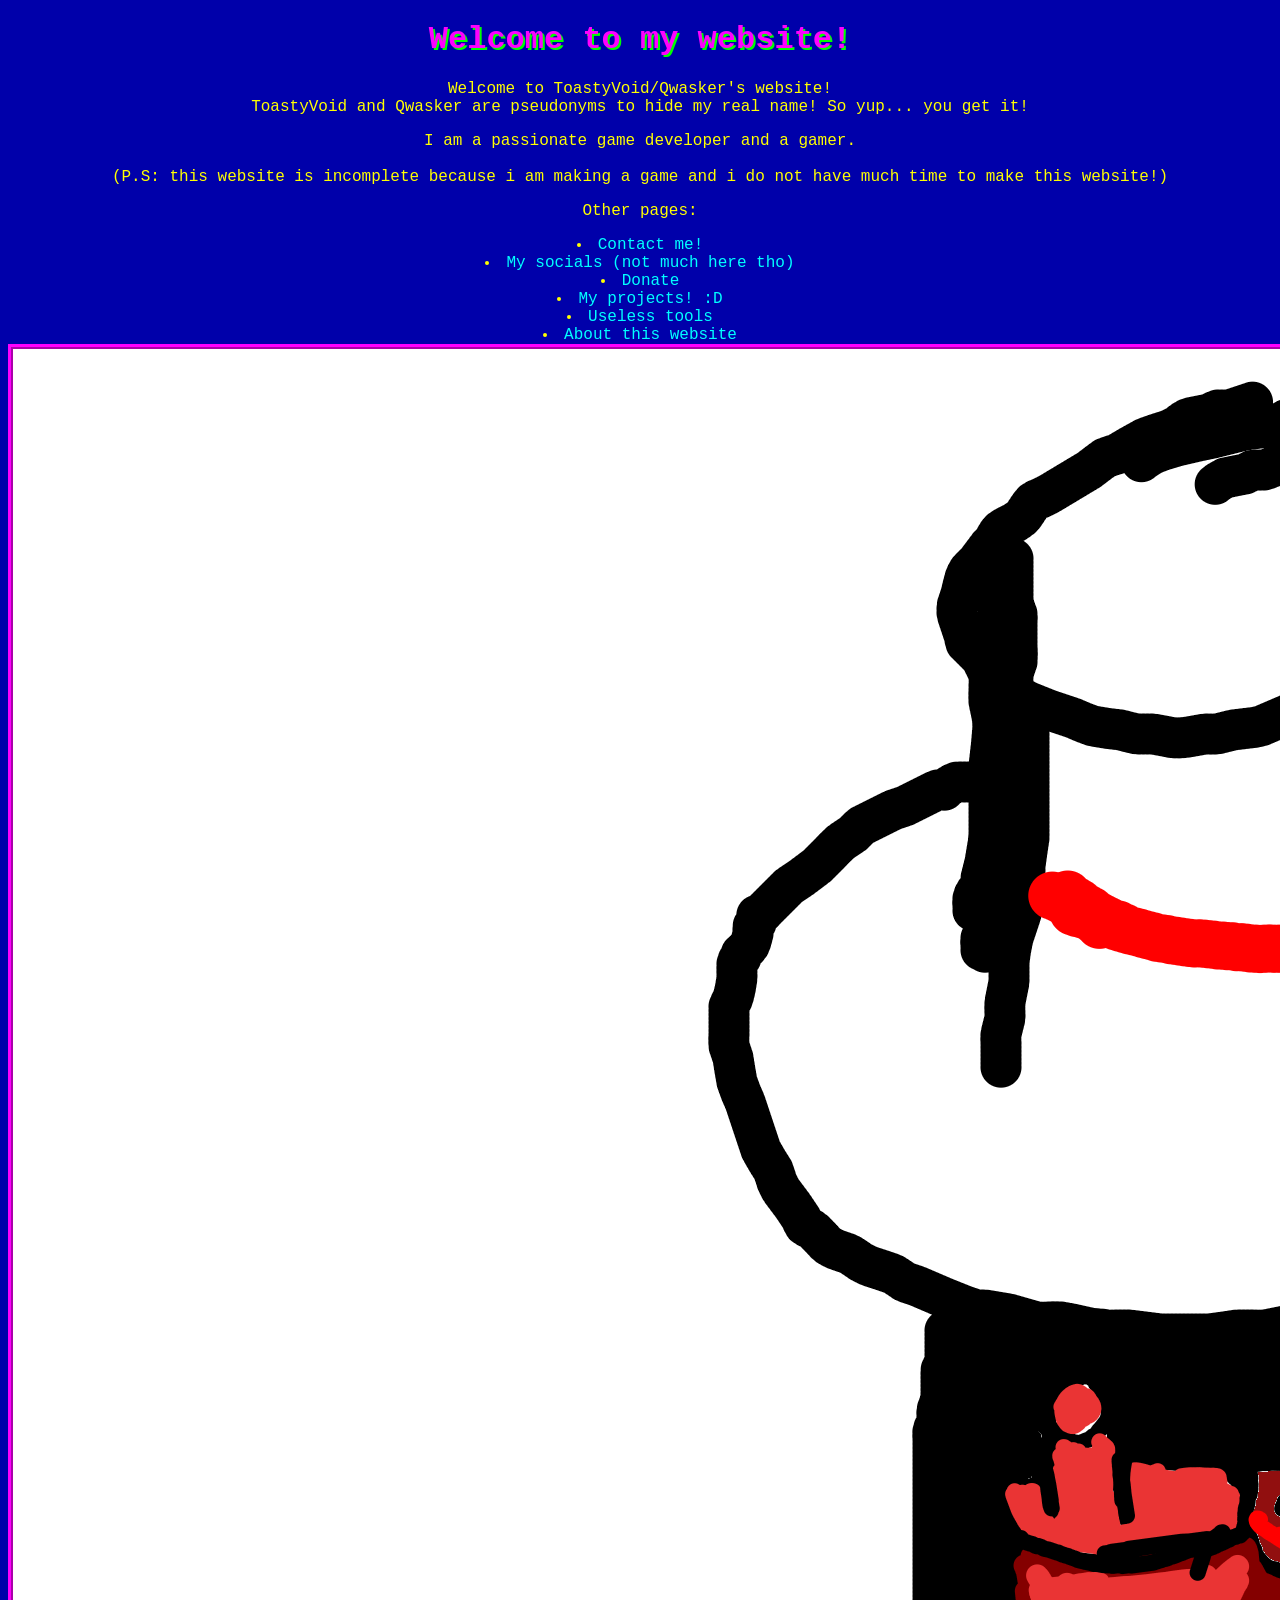
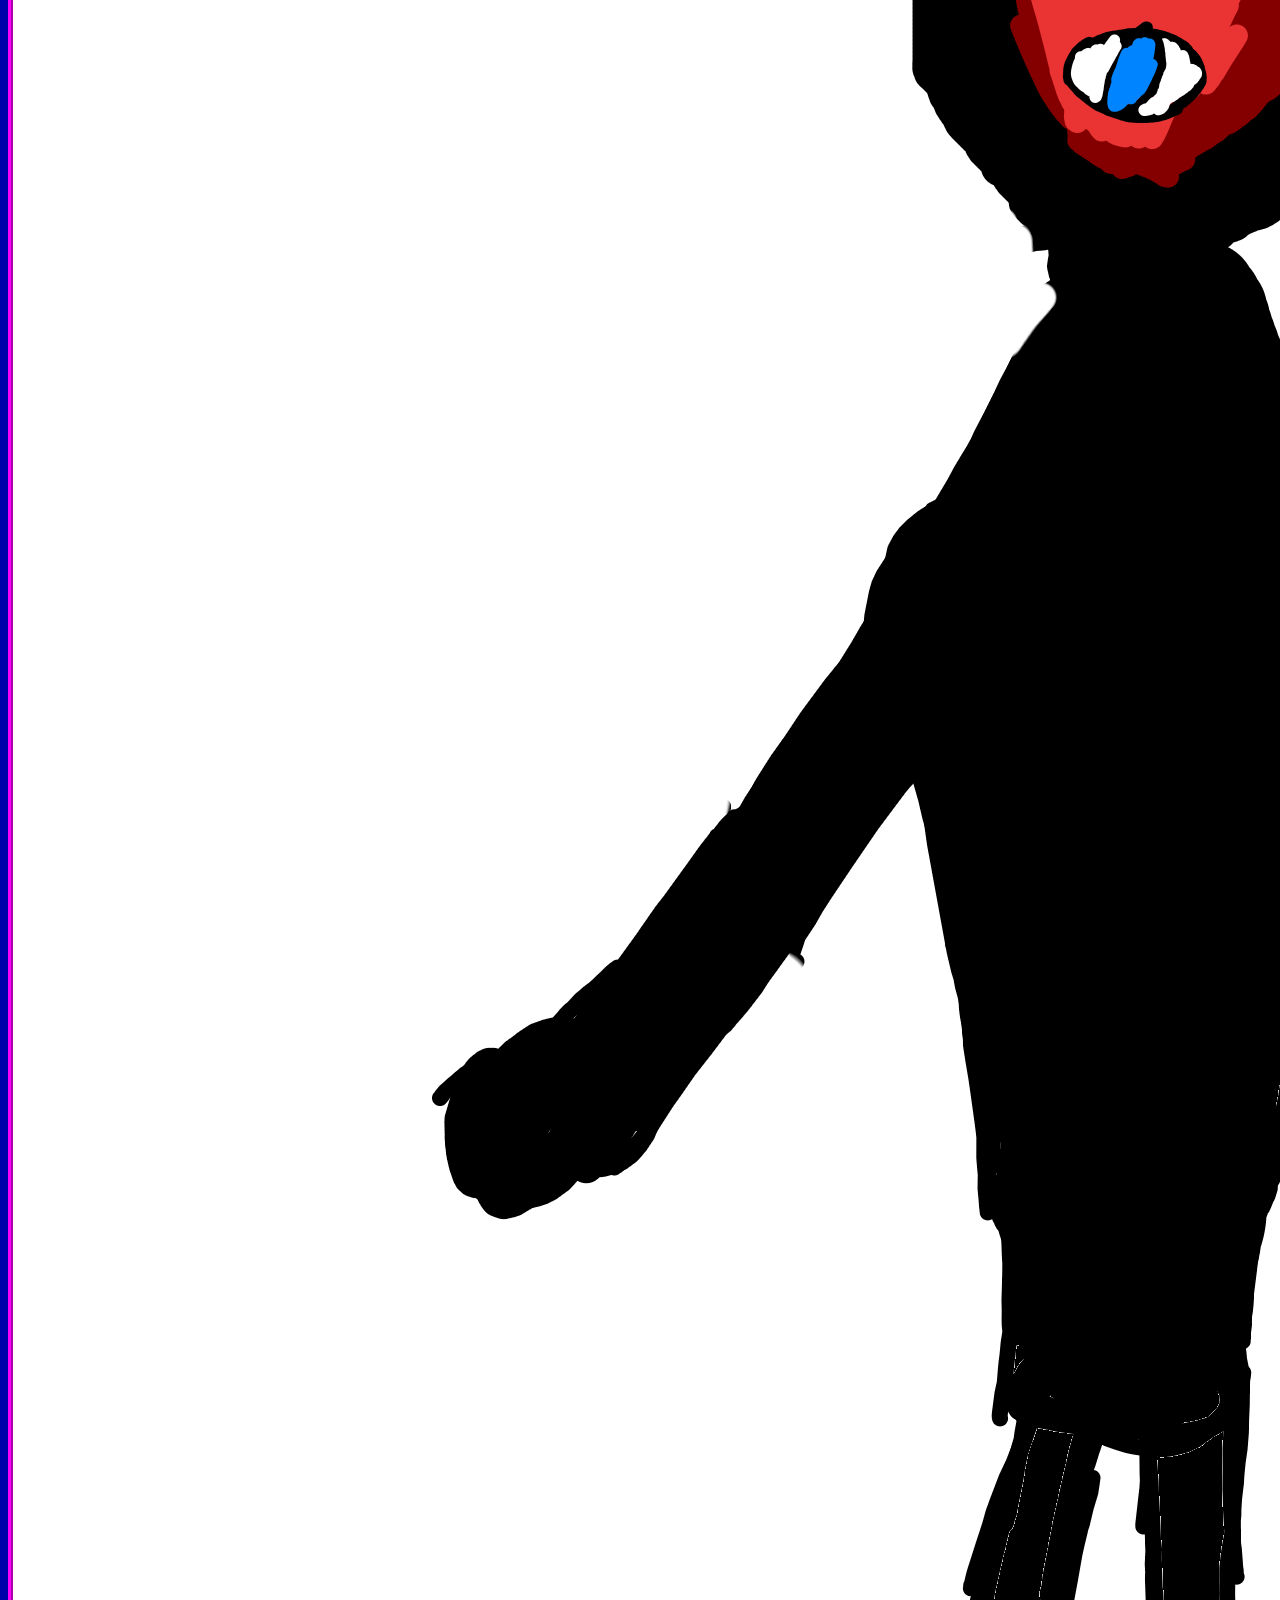
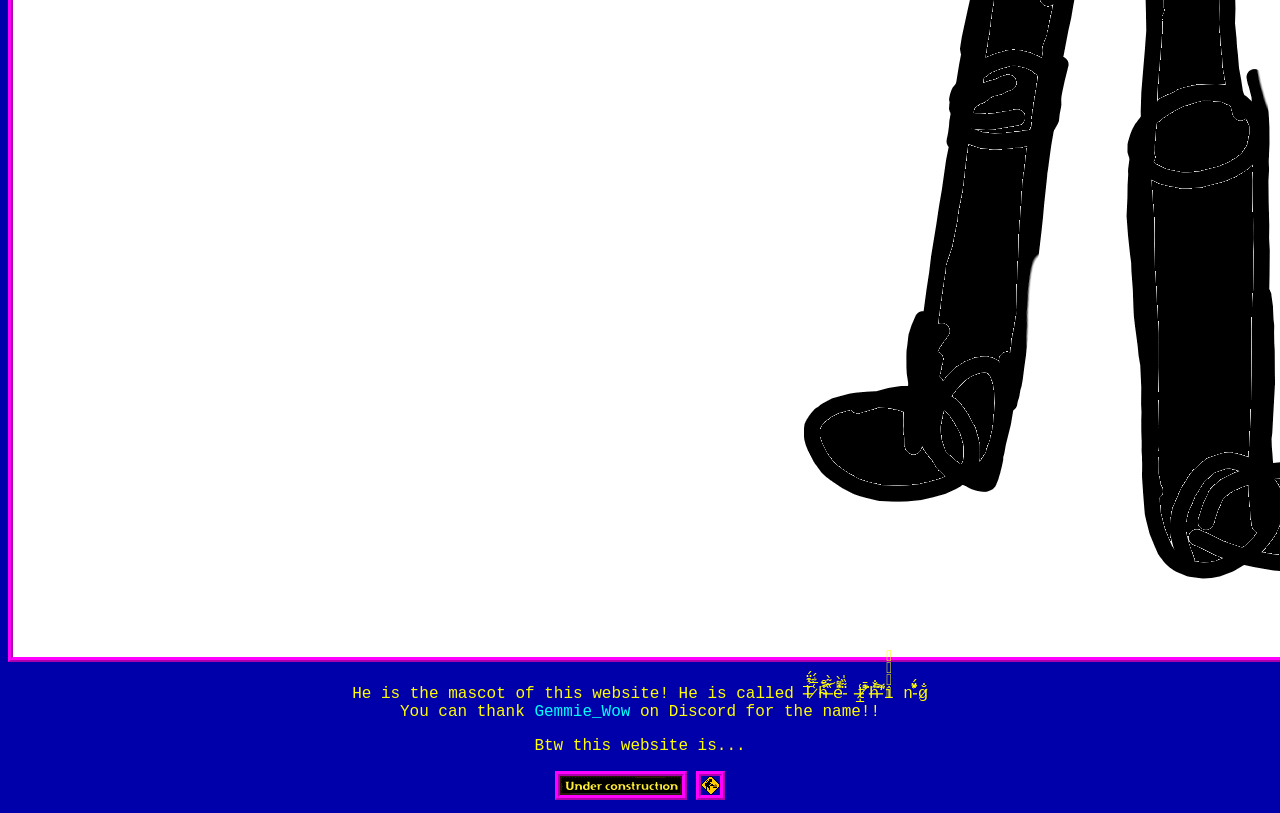
==== index.html @ 70c232e9 "Update index.html" ====
<!DOCTYPE html>
<html>
  <head>
    <title>ToastyVoid's website</title>
  </head>
  <body>
    <link rel="stylesheet" href="../assets/style.css">
    <h1>Welcome to my website!</h1>
    <p>Welcome to ToastyVoid/Qwasker's website!<br>ToastyVoid and Qwasker are pseudonyms to hide my real name! So yup... you get it!</p>
    <p>I am a passionate game developer and a gamer.<br><br>(P.S: this website is incomplete because i am making a game and i do not have much time to make this website!)</p>
    <p>Other pages:</p>
    <li><a href="contacts.html">Contact me!</a></li>
    <li><a href="socials.html">My socials (not much here tho)</a></li>
    <li><a href="donate.html">Donate</a></li>
    <li><a href="projects.html">My projects! :D</a></li>
    <li><a href="useless.html">Useless tools</a></li>
    <li><a href="about.html">About this website</a></li>

    <img src="assets/void_thing.png" alt="The mascot of this website!" >
    <p>He is the mascot of this website! He is called T̶̀̉͒̈́ ̷͑̅͋́h̴͒̄̑͝ ̶̏̃̃̀e̵͆͌̀̓ ̵̈͂̏̍   t̶̲͑ͅ ̸̓͌̄͘h̶͊̐͘͠ ̵̃̒̈̕i̷͐̑͛ n ̵̆̈́̓̋g̷̐ <br>You can thank <a href="https://www.youtube.com/@GemmieWow">Gemmie_Wow</a> on Discord for the name!!</p>

    <p>Btw this website is...</p>
    <center>
    <img src="assets/constructgif1.gif" alt="under construction 1">
    <img src="assets/constructgif2.gif" alt="under-construction 2">
    </center>
  </body>
</html>
---- assets/style.css ----
/* GeoCities-inspired CSS */

body {
  background-color: #0000aa; /* Bright blue background */
  color: #ffff00; /* Neon yellow text */
  font-family: "Comic Sans MS", "Courier New", cursive; /* Classic GeoCities vibe */
  text-align: center;
}

h1, h2, h3 {
  color: #ff00ff; /* Hot pink headers */
  text-shadow: 2px 2px #00ff00; /* Neon green shadow */
}

a {
  color: #00ffff; /* Cyan links */
  text-decoration: blink; /* Old-school blink (not supported anymore, but fun to include) */
}

marquee {
  font-size: 20px;
  color: #ff0000;
  background-color: #ffff00;
  font-weight: bold;
}

img {
  border: 5px ridge #ff00ff; /* Chunky borders around images */
}

hr {
  border: 3px dashed #00ff00; /* Funky horizontal rules */
}

.container {
  background-image: url("https://www.transparenttextures.com/patterns/stardust.png");
  background-repeat: repeat;
  padding: 20px;
}
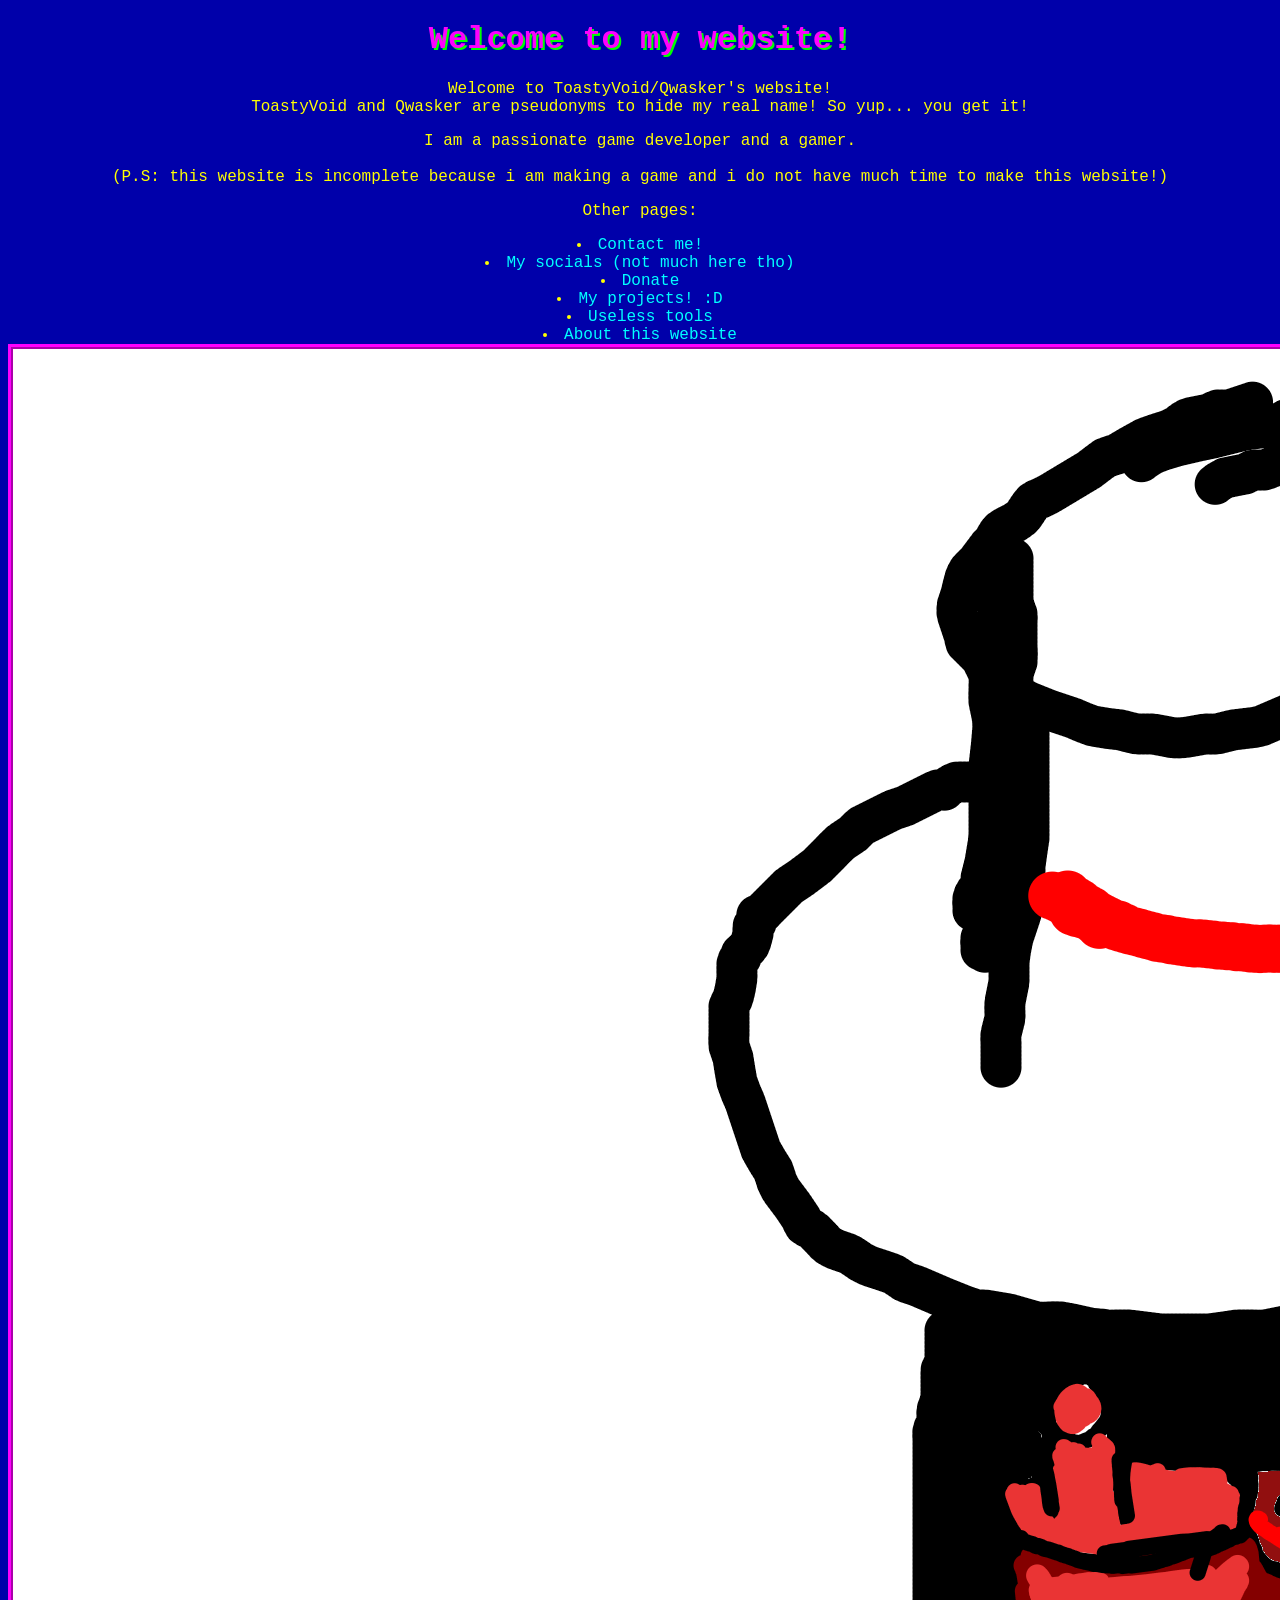
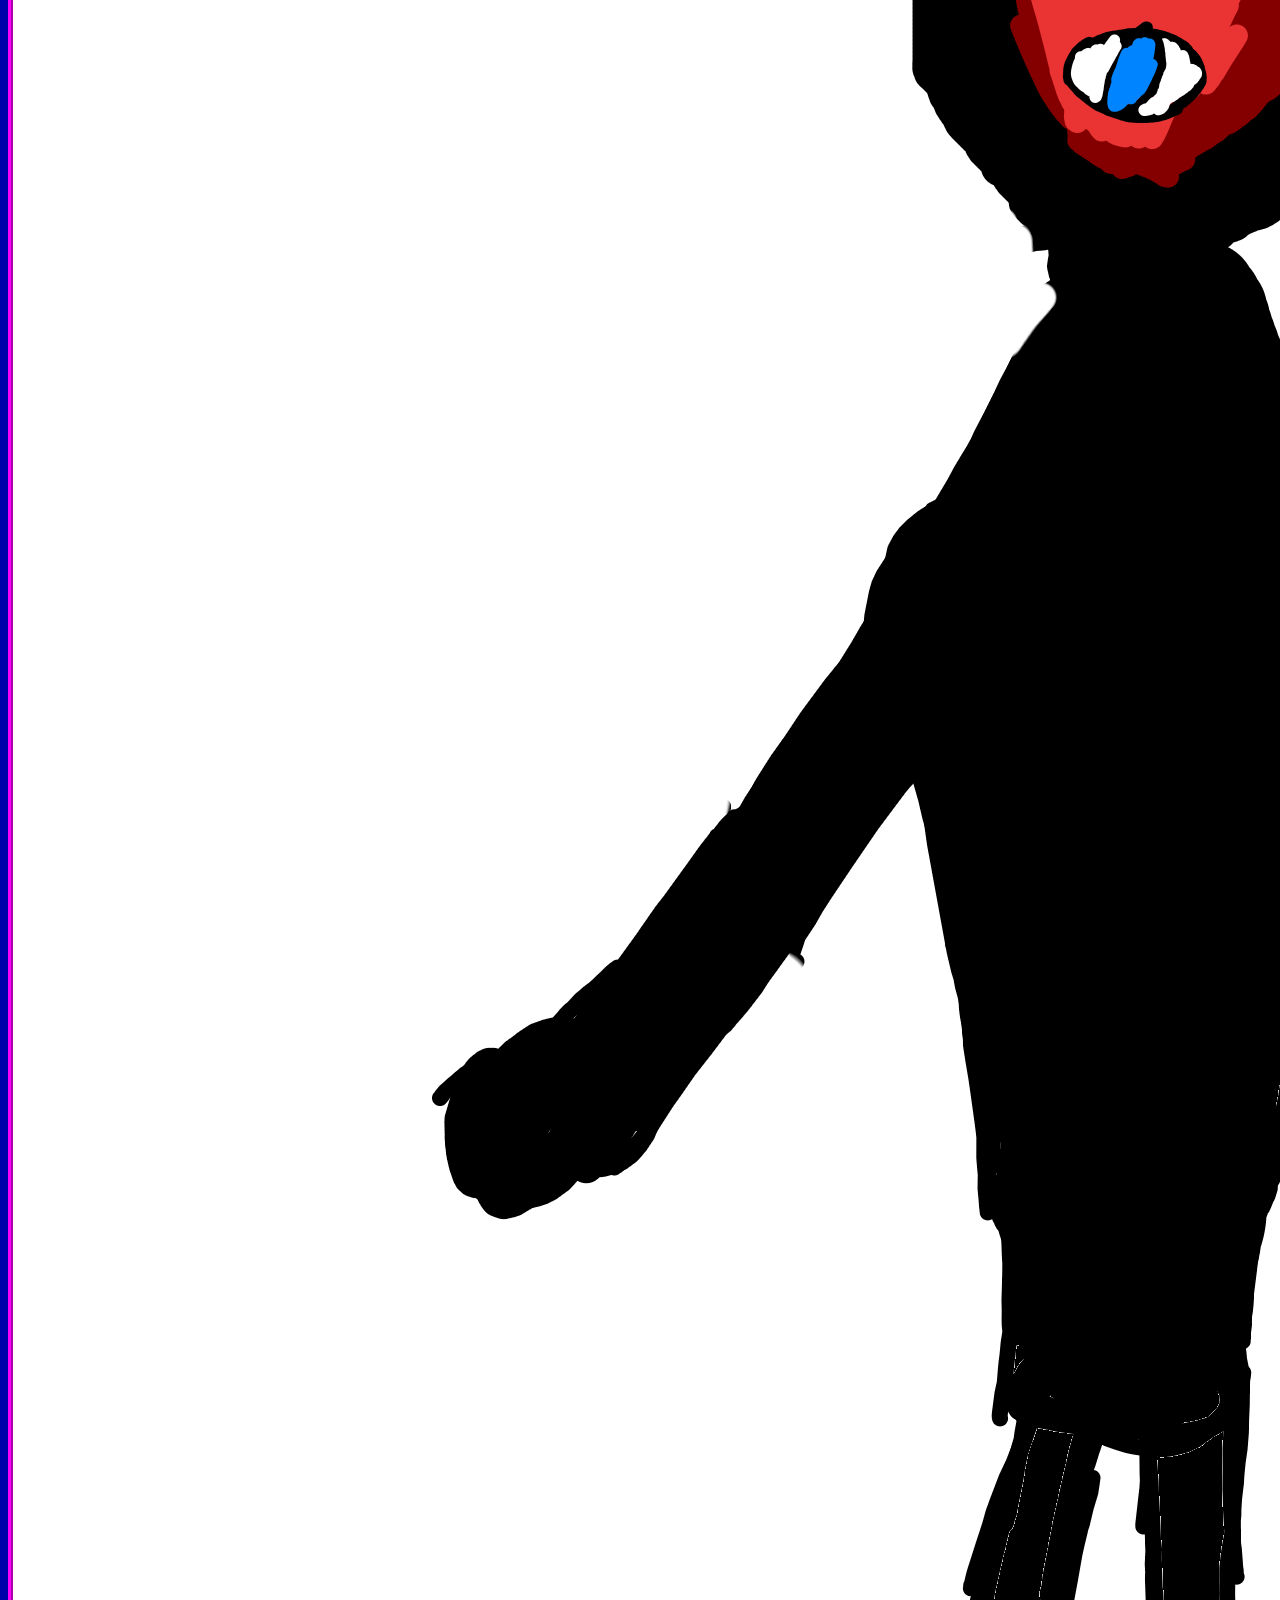
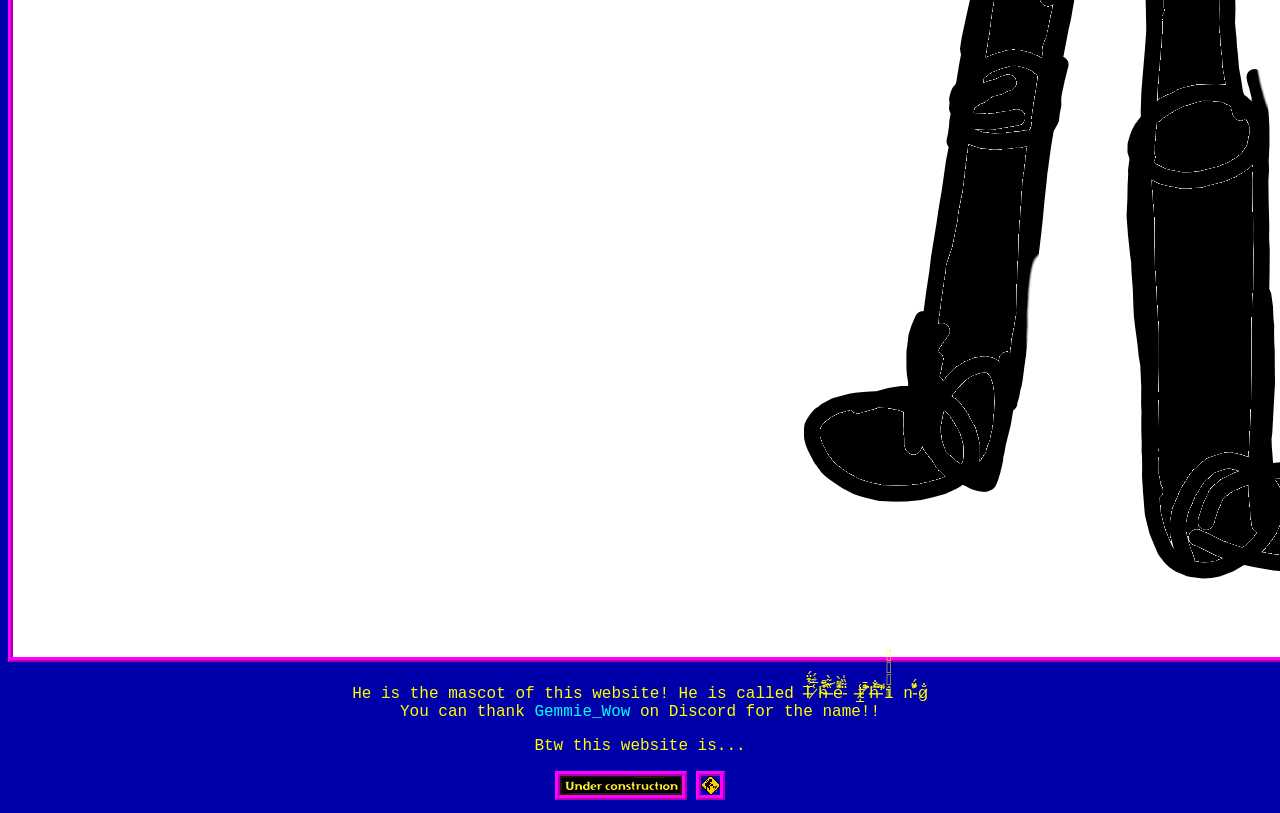
==== commit 5c49fed5: "Update index.html" ====
--- a/index.html
+++ b/index.html
@@ -16,7 +16,7 @@
     <li><a href="useless.html">Useless tools</a></li>
     <li><a href="about.html">About this website</a></li>
 
-    <img src="assets/void_thing.png" alt="The mascot of this website!" >
+    <img src="assets/void_thing.png" alt="The mascot of this website!">
     <p>He is the mascot of this website! He is called T̶̀̉͒̈́ ̷͑̅͋́h̴͒̄̑͝ ̶̏̃̃̀e̵͆͌̀̓ ̵̈͂̏̍   t̶̲͑ͅ ̸̓͌̄͘h̶͊̐͘͠ ̵̃̒̈̕i̷͐̑͛ n ̵̆̈́̓̋g̷̐ <br>You can thank <a href="https://www.youtube.com/@GemmieWow">Gemmie_Wow</a> on Discord for the name!!</p>
 
     <p>Btw this website is...</p>
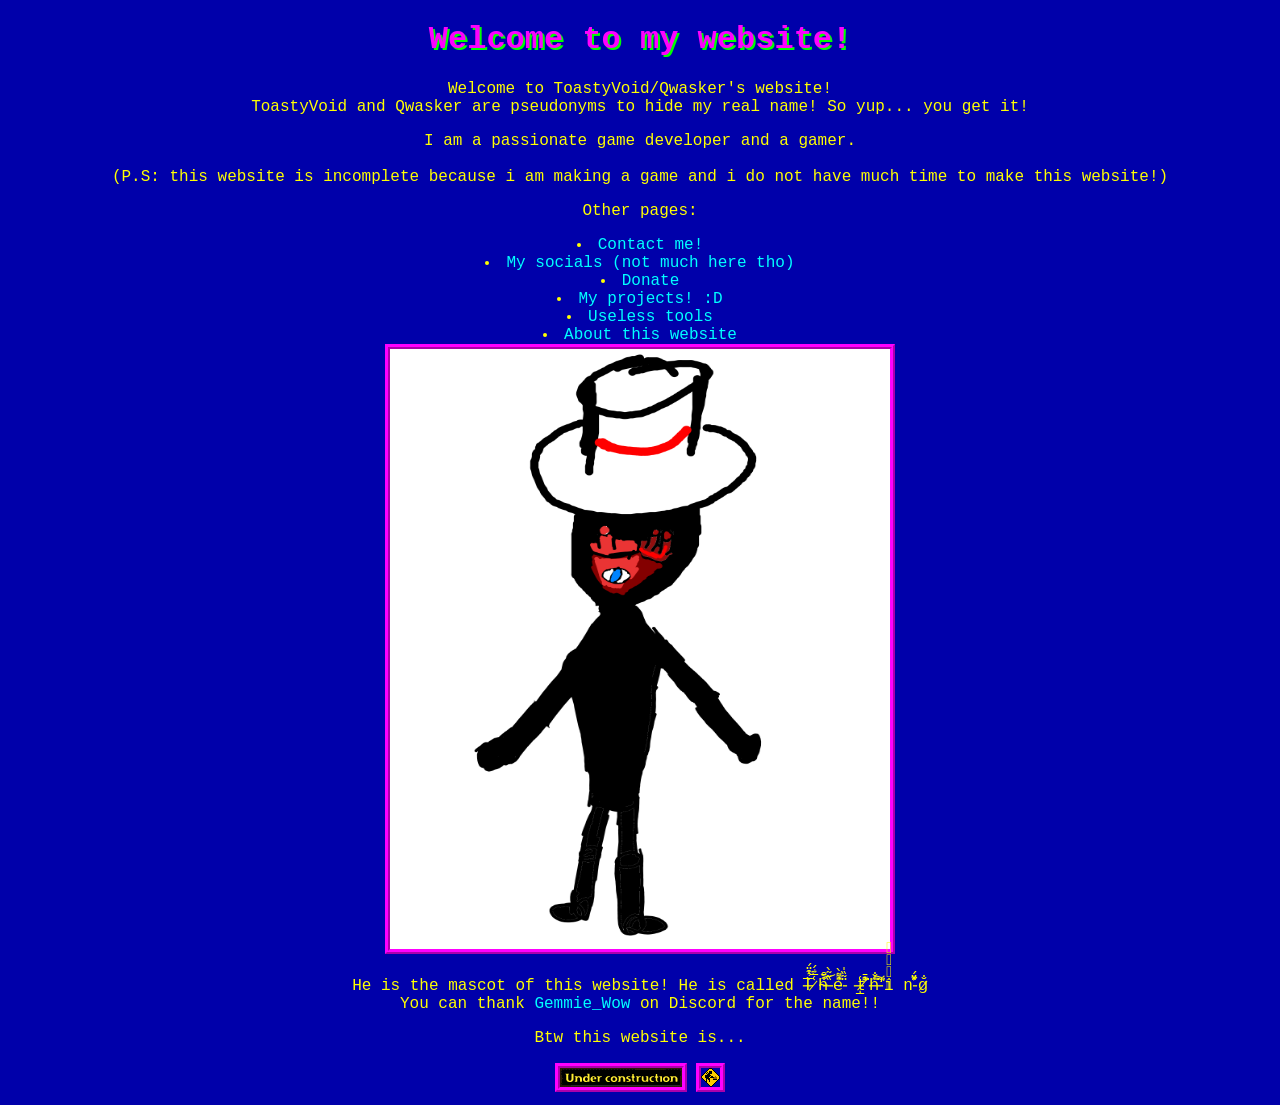
==== commit 222323ac: "Update index.html" ====
--- a/index.html
+++ b/index.html
@@ -16,7 +16,7 @@
     <li><a href="useless.html">Useless tools</a></li>
     <li><a href="about.html">About this website</a></li>
 
-    <img src="assets/void_thing.png" alt="The mascot of this website!">
+    <img src="assets/e.png" alt="The mascot of this website!" style="width:500px;height:600px;">
     <p>He is the mascot of this website! He is called T̶̀̉͒̈́ ̷͑̅͋́h̴͒̄̑͝ ̶̏̃̃̀e̵͆͌̀̓ ̵̈͂̏̍   t̶̲͑ͅ ̸̓͌̄͘h̶͊̐͘͠ ̵̃̒̈̕i̷͐̑͛ n ̵̆̈́̓̋g̷̐ <br>You can thank <a href="https://www.youtube.com/@GemmieWow">Gemmie_Wow</a> on Discord for the name!!</p>
 
     <p>Btw this website is...</p>
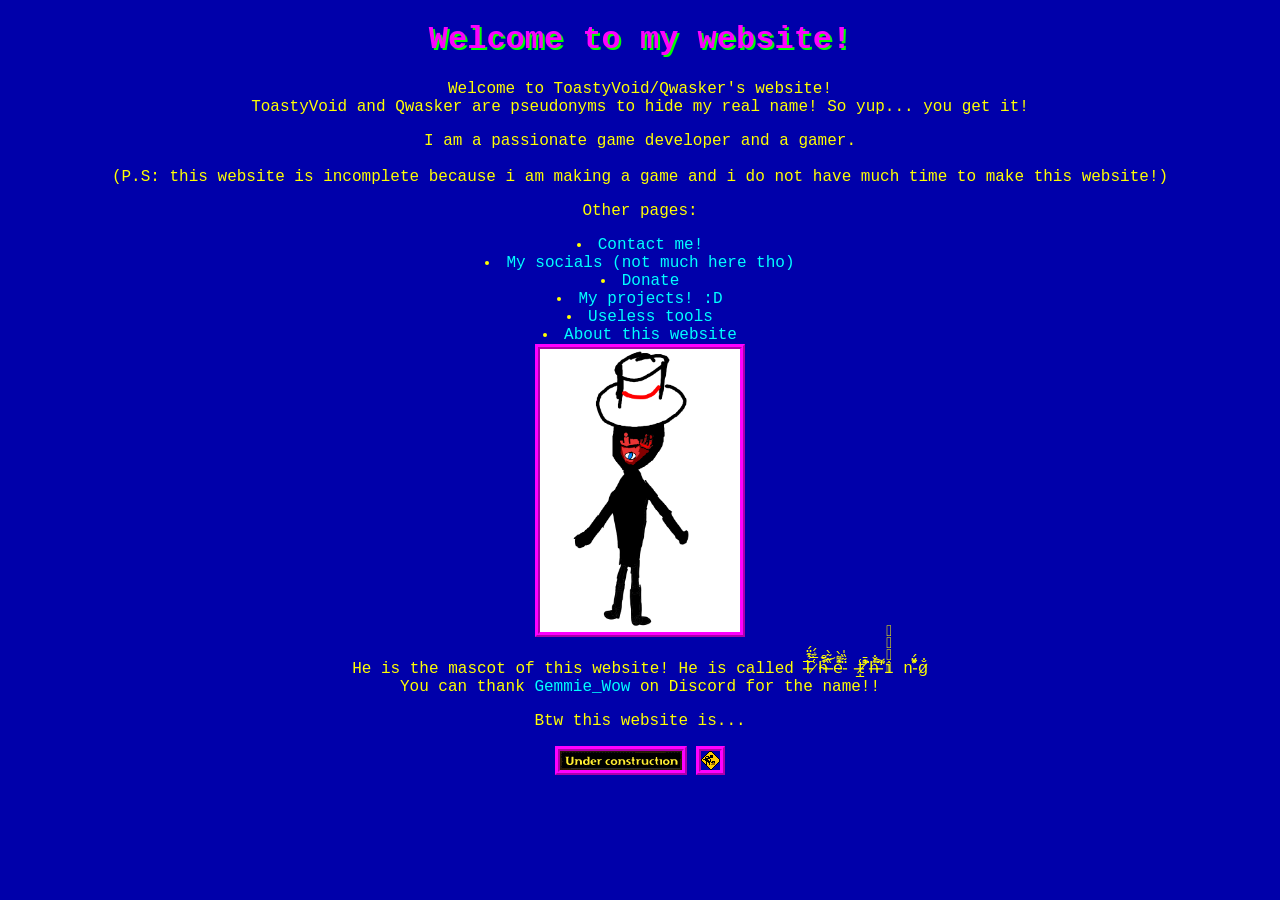
==== commit 0d9085b8: "Update index.html" ====
--- a/index.html
+++ b/index.html
@@ -16,7 +16,7 @@
     <li><a href="useless.html">Useless tools</a></li>
     <li><a href="about.html">About this website</a></li>
 
-    <img src="assets/e.png" alt="The mascot of this website!" style="width:500px;height:600px;">
+    <img src="assets/e.png" alt="The mascot of this website!" style="width:200px;height:auto;">
     <p>He is the mascot of this website! He is called T̶̀̉͒̈́ ̷͑̅͋́h̴͒̄̑͝ ̶̏̃̃̀e̵͆͌̀̓ ̵̈͂̏̍   t̶̲͑ͅ ̸̓͌̄͘h̶͊̐͘͠ ̵̃̒̈̕i̷͐̑͛ n ̵̆̈́̓̋g̷̐ <br>You can thank <a href="https://www.youtube.com/@GemmieWow">Gemmie_Wow</a> on Discord for the name!!</p>
 
     <p>Btw this website is...</p>
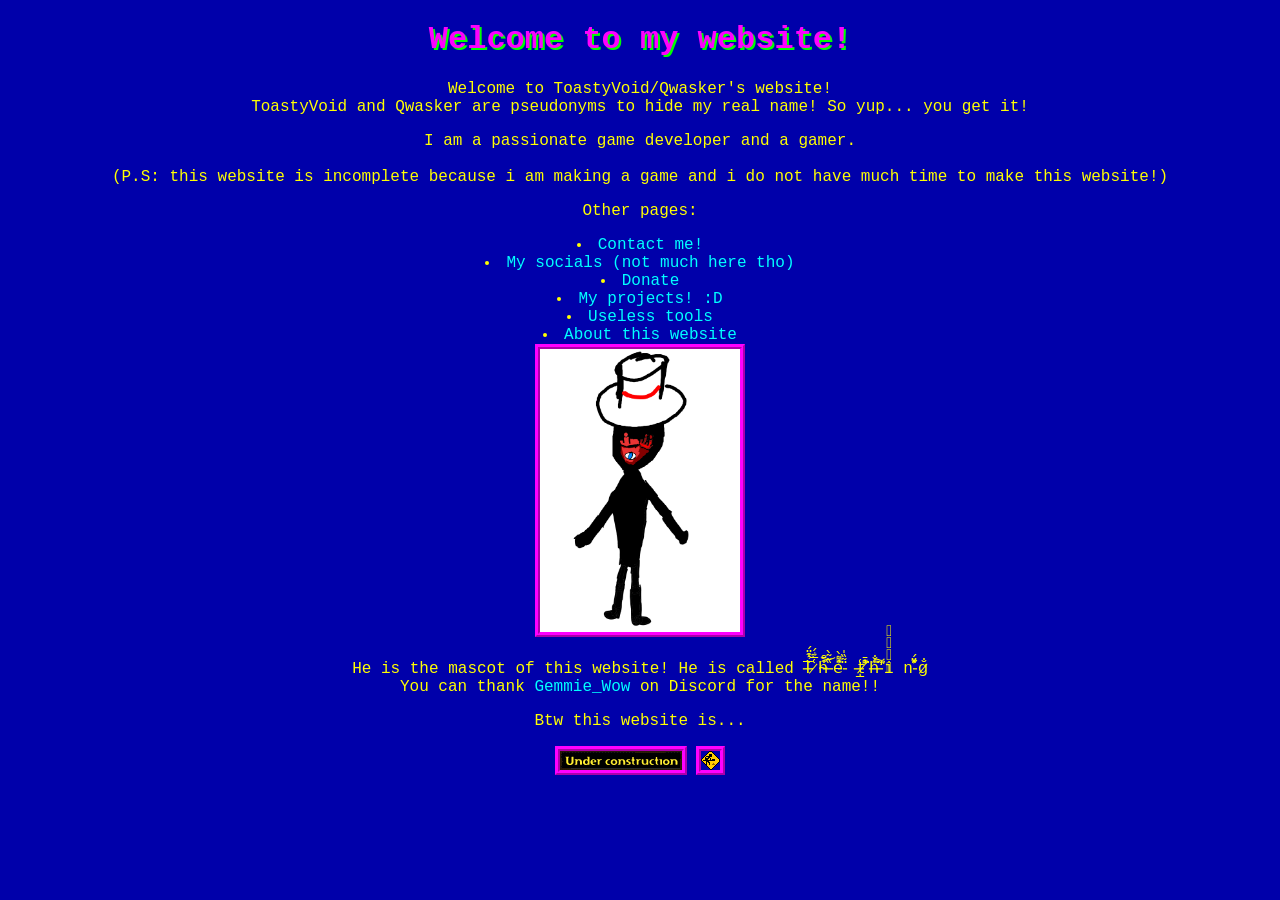
==== commit 707b50f5: "Update index.html" ====
--- a/index.html
+++ b/index.html
@@ -16,7 +16,7 @@
     <li><a href="useless.html">Useless tools</a></li>
     <li><a href="about.html">About this website</a></li>
 
-    <img src="assets/e.png" alt="The mascot of this website!" style="width:200px;height:auto;">
+    <img src="assets/e.png" alt="The mascot of this website!" style="width:200px;height:auto;" class="mascot">
     <p>He is the mascot of this website! He is called T̶̀̉͒̈́ ̷͑̅͋́h̴͒̄̑͝ ̶̏̃̃̀e̵͆͌̀̓ ̵̈͂̏̍   t̶̲͑ͅ ̸̓͌̄͘h̶͊̐͘͠ ̵̃̒̈̕i̷͐̑͛ n ̵̆̈́̓̋g̷̐ <br>You can thank <a href="https://www.youtube.com/@GemmieWow">Gemmie_Wow</a> on Discord for the name!!</p>
 
     <p>Btw this website is...</p>
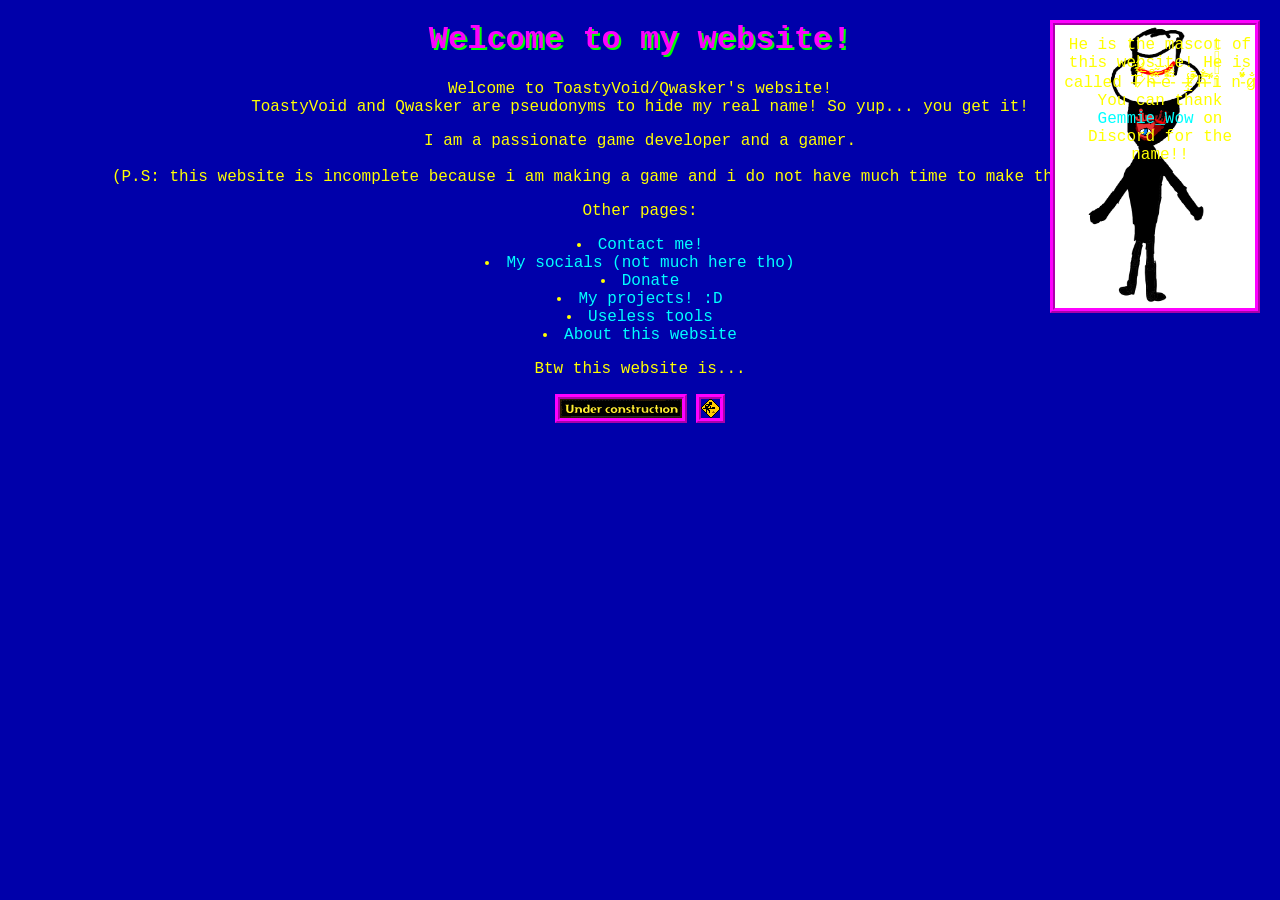
==== commit 67c8bc45: "Update index.html" ====
--- a/index.html
+++ b/index.html
@@ -17,7 +17,7 @@
     <li><a href="about.html">About this website</a></li>
 
     <img src="assets/e.png" alt="The mascot of this website!" style="width:200px;height:auto;" class="mascot">
-    <p>He is the mascot of this website! He is called T̶̀̉͒̈́ ̷͑̅͋́h̴͒̄̑͝ ̶̏̃̃̀e̵͆͌̀̓ ̵̈͂̏̍   t̶̲͑ͅ ̸̓͌̄͘h̶͊̐͘͠ ̵̃̒̈̕i̷͐̑͛ n ̵̆̈́̓̋g̷̐ <br>You can thank <a href="https://www.youtube.com/@GemmieWow">Gemmie_Wow</a> on Discord for the name!!</p>
+    <p class="mascot">He is the mascot of this website! He is called T̶̀̉͒̈́ ̷͑̅͋́h̴͒̄̑͝ ̶̏̃̃̀e̵͆͌̀̓ ̵̈͂̏̍   t̶̲͑ͅ ̸̓͌̄͘h̶͊̐͘͠ ̵̃̒̈̕i̷͐̑͛ n ̵̆̈́̓̋g̷̐ <br>You can thank <a href="https://www.youtube.com/@GemmieWow">Gemmie_Wow</a> on Discord for the name!!</p>
 
     <p>Btw this website is...</p>
     <center>
--- a/assets/style.css
+++ b/assets/style.css
@@ -37,3 +37,11 @@
   background-repeat: repeat;
   padding: 20px;
 }
+
+.mascot {
+  position: fixed;
+  right: 20px;   /* distance from the right edge */
+  top: 20px;  /* distance from the top */
+  width: 200px;  /* adjust size */
+  height: auto;
+}
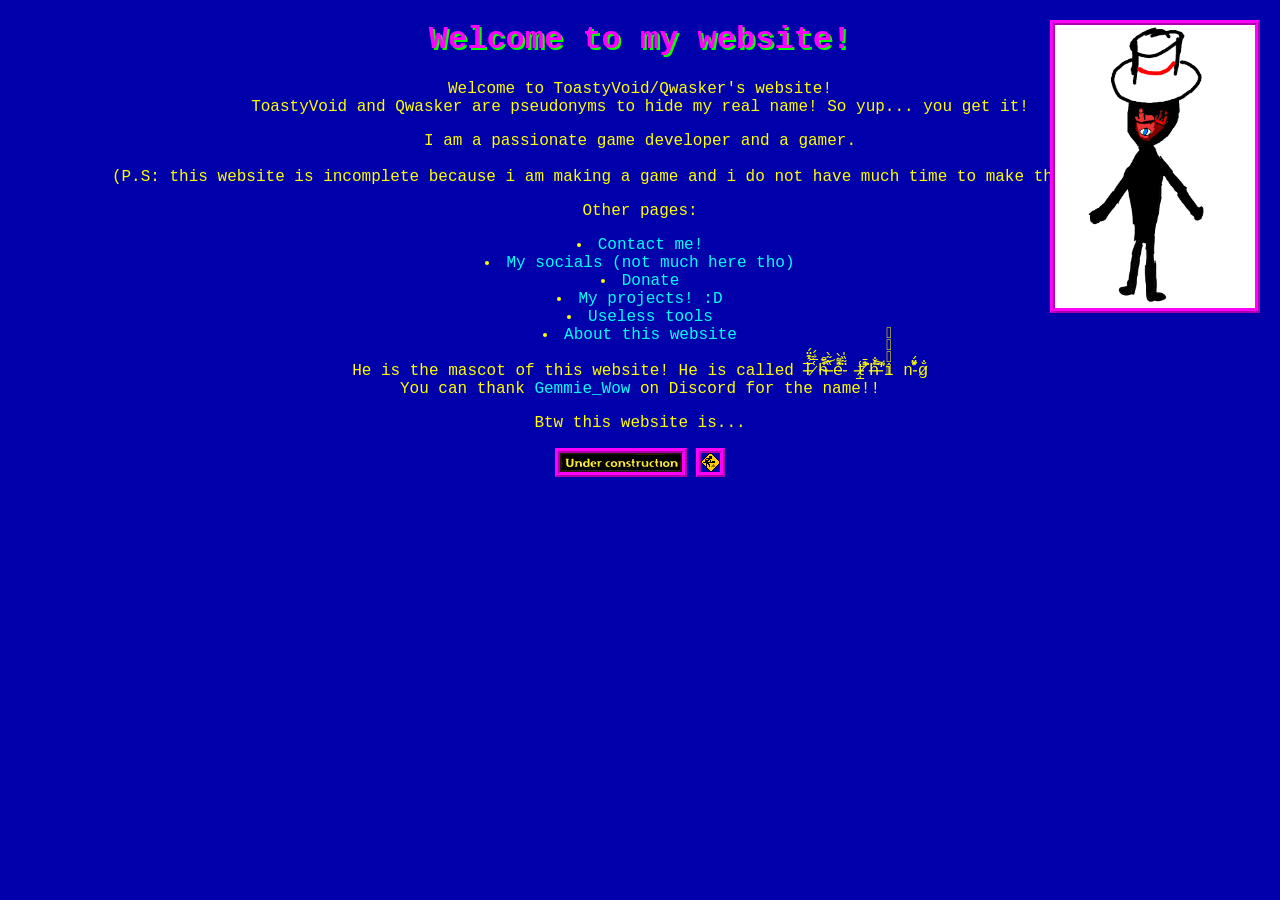
==== commit 955c54e7: "Update index.html" ====
--- a/index.html
+++ b/index.html
@@ -17,7 +17,7 @@
     <li><a href="about.html">About this website</a></li>
 
     <img src="assets/e.png" alt="The mascot of this website!" style="width:200px;height:auto;" class="mascot">
-    <p class="mascot">He is the mascot of this website! He is called T̶̀̉͒̈́ ̷͑̅͋́h̴͒̄̑͝ ̶̏̃̃̀e̵͆͌̀̓ ̵̈͂̏̍   t̶̲͑ͅ ̸̓͌̄͘h̶͊̐͘͠ ̵̃̒̈̕i̷͐̑͛ n ̵̆̈́̓̋g̷̐ <br>You can thank <a href="https://www.youtube.com/@GemmieWow">Gemmie_Wow</a> on Discord for the name!!</p>
+    <p class="mascot-text">He is the mascot of this website! He is called T̶̀̉͒̈́ ̷͑̅͋́h̴͒̄̑͝ ̶̏̃̃̀e̵͆͌̀̓ ̵̈͂̏̍   t̶̲͑ͅ ̸̓͌̄͘h̶͊̐͘͠ ̵̃̒̈̕i̷͐̑͛ n ̵̆̈́̓̋g̷̐ <br>You can thank <a href="https://www.youtube.com/@GemmieWow">Gemmie_Wow</a> on Discord for the name!!</p>
 
     <p>Btw this website is...</p>
     <center>
